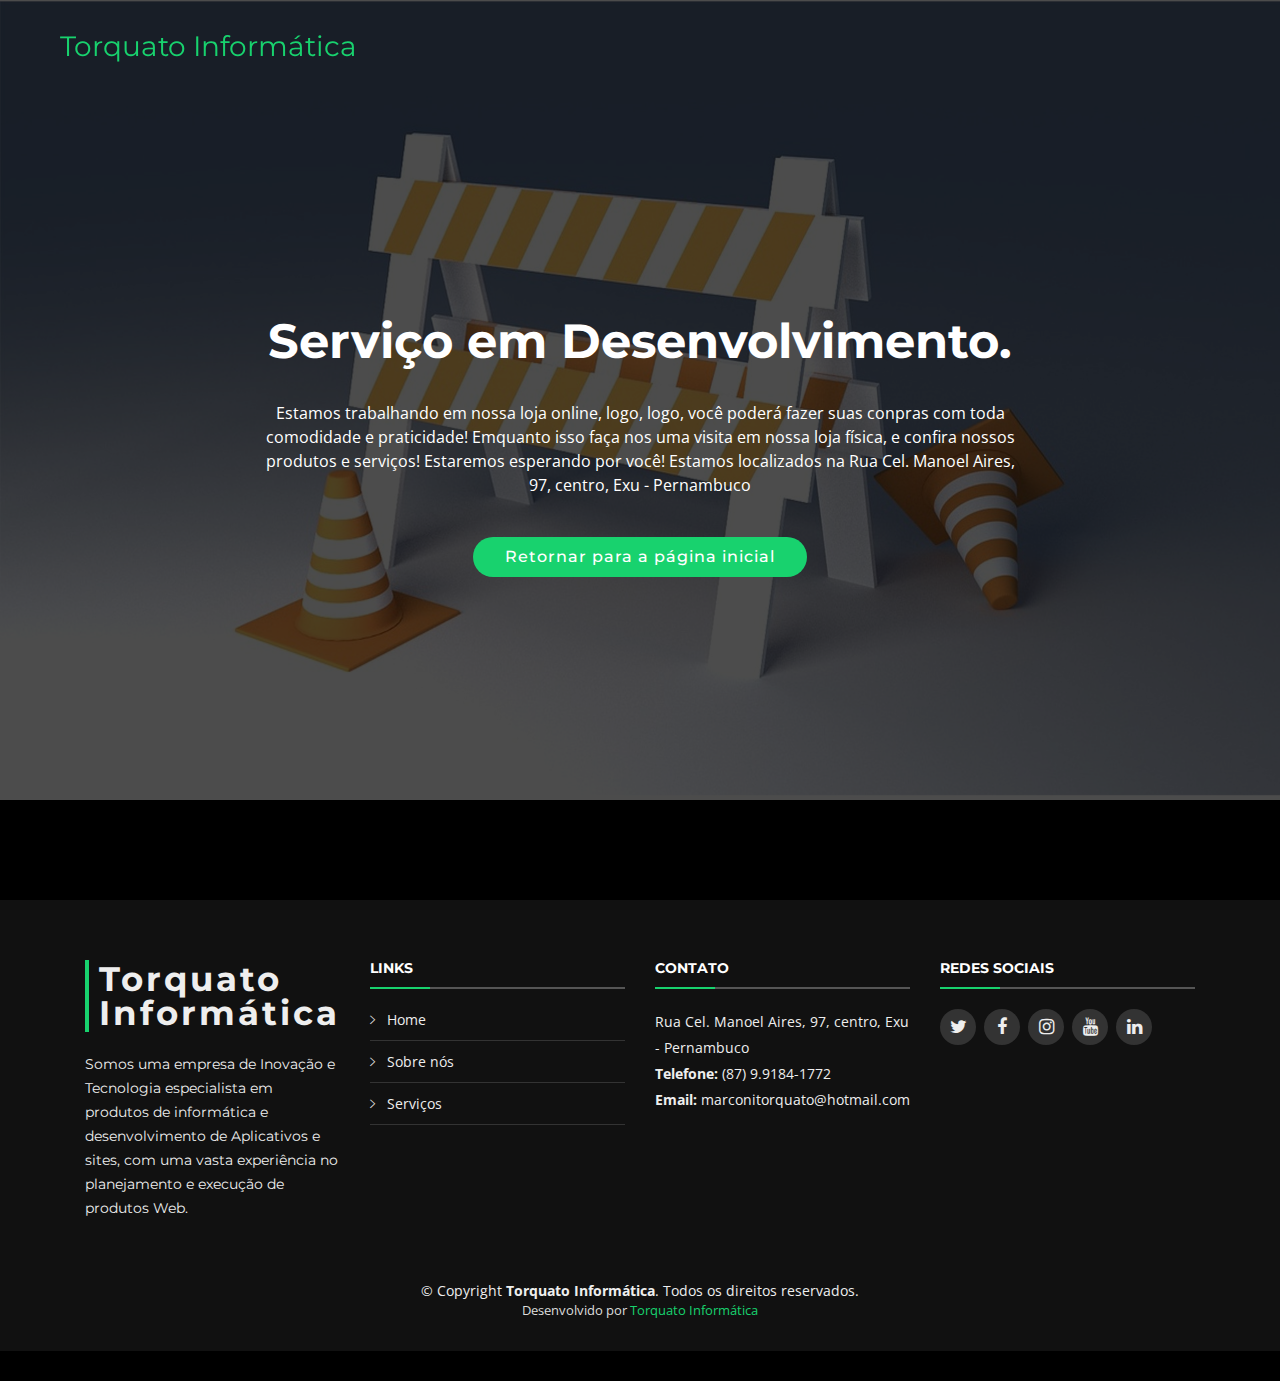
==== emconstrucao.html @ a91f1ca5 "site" ====
<!DOCTYPE html>
<html lang="en">
<head>
  <meta charset="utf-8">
  <title>Torquato Informática</title>
  <meta content="width=device-width, initial-scale=1.0" name="viewport">
  <meta content="" name="keywords">
  <meta content="" name="description">

  <!-- Favicons -->
  <link href="img/logo_torquato_infomatica.ico" rel="icon">
  <link href="img/apple-touch-icon.png" rel="apple-touch-icon">

  <!-- Google Fonts -->
  <link href="https://fonts.googleapis.com/css?family=Open+Sans:300,300i,400,400i,700,700i|Montserrat:300,400,500,700" rel="stylesheet">

  <!-- Bootstrap CSS File -->
  <link href="lib/bootstrap/css/bootstrap.min.css" rel="stylesheet">

  <!-- Libraries CSS Files -->
  <link href="lib/font-awesome/css/font-awesome.min.css" rel="stylesheet">
  <link href="lib/animate/animate.min.css" rel="stylesheet">
  <link href="lib/ionicons/css/ionicons.min.css" rel="stylesheet">
  <link href="lib/owlcarousel/assets/owl.carousel.min.css" rel="stylesheet">
  <link href="lib/lightbox/css/lightbox.min.css" rel="stylesheet">

  <!-- Main Stylesheet File -->
  <link href="css/style.css" rel="stylesheet">


</head>

<body>

  <!--==========================
    Header
  ============================-->
  <header id="header">

      <div id="logo" class="pull-left">
        <h3><a href="#intro" class="scrollto">Torquato Informática</a></h3>
        <!-- Uncomment below if you prefer to use an image logo -->
        <!-- <a href="#intro"><img src="img/logo.png" alt="" title="" /></a>-->
      </div>



  </header><!-- #header -->

  <!--==========================
    Intro Section
  ============================-->
  <section id="intro">
    <div class="intro-container">
      <div id="introCarousel" class="carousel  slide carousel-fade" data-ride="carousel">

        <ol class="carousel-indicators"></ol>



          <div class="carousel-item active">
            <div class="carousel-background"><img src="img/emdev.jpg" alt=""></div>
            <div class="carousel-container">
              <div class="carousel-content">
                <h2>Serviço em Desenvolvimento.</h2>
                <p>Estamos trabalhando em nossa loja online, logo, logo, você poderá fazer suas conpras com  toda comodidade e praticidade!
                  Emquanto isso faça nos uma visita em nossa loja física, e confira nossos produtos e serviços!
                  Estaremos esperando por você! Estamos localizados na Rua Cel. Manoel Aires, 97, centro, Exu - Pernambuco</p>
                <a href="index.html" class="btn-get-started scrollto" >Retornar para a página inicial</a>
              </div>
            </div>
          </div>




    </div>
  </section><!-- #intro -->



  <!--==========================
    Footer
  ============================-->
  <footer id="footer">
    <div class="footer-top">
      <div class="container">
        <div class="row">

          <div class="col-lg-3 col-md-6 footer-info">
            <h3>Torquato Informática</h3>
            <p>Somos uma empresa de Inovação e Tecnologia especialista em produtos de informática e desenvolvimento de Aplicativos e sites, com uma vasta experiência no planejamento e execução de produtos Web. </p>
          </div>

          <div class="col-lg-3 col-md-6 footer-links">
            <h4>Links</h4>
            <ul>
              <li><i class="ion-ios-arrow-right"></i> <a href="#">Home</a></li>
              <li><i class="ion-ios-arrow-right"></i> <a href="#about">Sobre nós</a></li>
              <li><i class="ion-ios-arrow-right"></i> <a href="#services">Serviços</a></li>
            </ul>
          </div>

          <div class="col-lg-3 col-md-6 footer-contact">
            <h4>Contato</h4>
            <p>
              Rua Cel. Manoel Aires, 97, centro, Exu
               - Pernambuco<br>
              <strong>Telefone:</strong> (87) 9.9184-1772<br>
              <strong>Email:</strong> marconitorquato@hotmail.com<br>
            </p>

          </div>

          <div class="col-lg-3 col-md-6 footer-newsletter">
            <h4>Redes Sociais</h4>
            <div class="social-links">
              <a href="https://twitter.com/TorquatoInform1" target="_blank" class="twitter"><i class="fa fa-twitter"></i></a>
              <a href="https://www.facebook.com/Torquato-Inform%C3%A1tica-307924103454676/" target="_blank" class="facebook"><i class="fa fa-facebook"></i></a>
              <a href="https://www.instagram.com/tor4info/" target="_blank" class="instagram"><i class="fa fa-instagram"></i></a>
              <a href="https://www.youtube.com/channel/UCLfK2ijOabtDan2GdkhL4NQ" target="_blank" class="google-plus"><i class="fa fa-youtube"></i></a>
              <a href="https://www.linkedin.com/in/torquato-inform%C3%A1tica-220622186/" target="_blank" class="linkedin"><i class="fa fa-linkedin"></i></a>
            </div>
            <!--<p>Tamen quem nulla quae legam multos aute sint culpa legam noster magna veniam enim veniam illum dolore legam minim quorum culpa amet magna export quem marada parida nodela caramase seza.</p>
            <form action="" method="post">
              <input type="email" name="email"><input type="submit"  value="Subscribe">
            </form>
          </div>-->

        </div>
      </div>
    </div>

    <div class="container">
      <div class="copyright">
        &copy; Copyright <strong>Torquato Informática</strong>. Todos os direitos reservados.
      </div>
      <div class="credits">

        Desenvolvido por <a href="#">Torquato Informática</a>
      </div>
    </div>
  </footer><!-- #footer -->

  <a href="#" class="back-to-top"><i class="fa fa-chevron-up"></i></a>
  <!-- Uncomment below i you want to use a preloader -->
  <!-- <div id="preloader"></div> -->

  <!-- JavaScript Libraries -->
  <script src="lib/jquery/jquery.min.js"></script>
  <script src="lib/jquery/jquery-migrate.min.js"></script>
  <script src="lib/bootstrap/js/bootstrap.bundle.min.js"></script>
  <script src="lib/easing/easing.min.js"></script>
  <script src="lib/superfish/hoverIntent.js"></script>
  <script src="lib/superfish/superfish.min.js"></script>
  <script src="lib/wow/wow.min.js"></script>
  <script src="lib/waypoints/waypoints.min.js"></script>
  <script src="lib/counterup/counterup.min.js"></script>
  <script src="lib/owlcarousel/owl.carousel.min.js"></script>
  <script src="lib/isotope/isotope.pkgd.min.js"></script>
  <script src="lib/lightbox/js/lightbox.min.js"></script>
  <script src="lib/touchSwipe/jquery.touchSwipe.min.js"></script>
  <!-- Contact Form JavaScript File -->
  <script src="contactform/contactform.js"></script>

  <!-- Template Main Javascript File -->
  <script src="js/main.js"></script>

</body>
</html>
---- css/style.css ----
/*
  Theme Name: BizPage
  Theme URL: https://bootstrapmade.com/bizpage-bootstrap-business-template/
  Author: BootstrapMade.com
  License: https://bootstrapmade.com/license/
*/

/*--------------------------------------------------------------
# General
--------------------------------------------------------------*/

body {
  background: #fff;
  color: #666666;
  font-family: "Open Sans", sans-serif;
}

a {
  color: #18d26e;
  transition: 0.5s;
}

a:hover,
a:active,
a:focus {
  color: #18d36e;
  outline: none;
  text-decoration: none;
}

p {
  padding: 0;
  margin: 0 0 30px 0;
}

h1,
h2,
h3,
h4,
h5,
h6 {
  font-family: "Montserrat", sans-serif;
  font-weight: 400;
  margin: 0 0 20px 0;
  padding: 0;
}

/* Back to top button */

.back-to-top {
  position: fixed;
  display: none;
  background: #18d26e;
  color: #fff;
  width: 44px;
  height: 44px;
  text-align: center;
  line-height: 1;
  font-size: 16px;
  border-radius: 50%;
  right: 15px;
  bottom: 15px;
  transition: background 0.5s;
  z-index: 11;
}

.back-to-top i {
  padding-top: 12px;
  color: #fff;
}

/* Prelaoder */

#preloader {
  position: fixed;
  top: 0;
  left: 0;
  right: 0;
  bottom: 0;
  z-index: 9999;
  overflow: hidden;
  background: #fff;
}

#preloader:before {
  content: "";
  position: fixed;
  top: calc(50% - 30px);
  left: calc(50% - 30px);
  border: 6px solid #f2f2f2;
  border-top: 6px solid #18d26e;
  border-radius: 50%;
  width: 60px;
  height: 60px;
  -webkit-animation: animate-preloader 1s linear infinite;
  animation: animate-preloader 1s linear infinite;
}

@-webkit-keyframes animate-preloader {
  0% {
    -webkit-transform: rotate(0deg);
    transform: rotate(0deg);
  }

  100% {
    -webkit-transform: rotate(360deg);
    transform: rotate(360deg);
  }
}

@keyframes animate-preloader {
  0% {
    -webkit-transform: rotate(0deg);
    transform: rotate(0deg);
  }

  100% {
    -webkit-transform: rotate(360deg);
    transform: rotate(360deg);
  }
}

/*--------------------------------------------------------------
# Header
--------------------------------------------------------------*/

#header {
  padding: 30px 0;
  height: 92px;
  position: fixed;
  left: 0;
  top: 0;
  right: 0;
  transition: all 0.5s;
  z-index: 997;
}

#header.header-scrolled {
  background: rgba(0, 0, 0, 0.9);
  padding: 20px 0;
  height: 72px;
  transition: all 0.5s;
}

#header #logo {
  float: left;
}

#header #logo h1 {
  font-size: 34px;
  margin: 0;
  padding: 0;
  line-height: 1;
  font-family: "Montserrat", sans-serif;
  font-weight: 700;
  letter-spacing: 3px;
}

#header #logo h1 a,
#header #logo h1 a:hover {
  color: #fff;
  padding-left: 10px;
  border-left: 4px solid #18d26e;
}

#header #logo img {
  padding: 0;
  margin: 0;
}

/*--------------------------------------------------------------
# Intro Section
--------------------------------------------------------------*/

#intro {
  display: table;
  width: 100%;
  height: 100vh;
  background: #000;
}

#intro .carousel-item {
  width: 100%;
  height: 100vh;
  background-size: cover;
  background-position: center;
  background-repeat: no-repeat;
}

#intro .carousel-item::before {
  content: '';
  background-color: rgba(0, 0, 0, 0.7);
  position: absolute;
  height: 100%;
  width: 100%;
  top: 0;
  right: 0;
  left: 0;
  bottom: 0;
}

#intro .carousel-container {
  display: -webkit-box;
  display: -webkit-flex;
  display: -ms-flexbox;
  display: flex;
  -webkit-box-pack: center;
  -webkit-justify-content: center;
  -ms-flex-pack: center;
  justify-content: center;
  -webkit-box-align: center;
  -webkit-align-items: center;
  -ms-flex-align: center;
  align-items: center;
  position: absolute;
  bottom: 0;
  top: 0;
  left: 0;
  right: 0;
}

#intro .carousel-background img {
  max-width: 100%;
}

#intro .carousel-content {
  text-align: center;
}

#intro h2 {
  color: #fff;
  margin-bottom: 30px;
  font-size: 48px;
  font-weight: 700;
}

#intro p {
  width: 80%;
  margin: 0 auto 30px auto;
  color: #fff;
}

#intro .carousel-fade {
  overflow: hidden;
}

#intro .carousel-fade .carousel-inner .carousel-item {
  transition-property: opacity;
}

#intro .carousel-fade .carousel-inner .carousel-item,
#intro .carousel-fade .carousel-inner .active.carousel-item-left,
#intro .carousel-fade .carousel-inner .active.carousel-item-right {
  opacity: 0;
}

#intro .carousel-fade .carousel-inner .active,
#intro .carousel-fade .carousel-inner .carousel-item-next.carousel-item-left,
#intro .carousel-fade .carousel-inner .carousel-item-prev.carousel-item-right {
  opacity: 1;
  transition: 0.5s;
}

#intro .carousel-fade .carousel-inner .carousel-item-next,
#intro .carousel-fade .carousel-inner .carousel-item-prev,
#intro .carousel-fade .carousel-inner .active.carousel-item-left,
#intro .carousel-fade .carousel-inner .active.carousel-item-right {
  left: 0;
  -webkit-transform: translate3d(0, 0, 0);
  transform: translate3d(0, 0, 0);
}

#intro .carousel-control-prev,
#intro .carousel-control-next {
  width: 10%;
}

#intro .carousel-control-next-icon,
#intro .carousel-control-prev-icon {
  background: none;
  font-size: 32px;
  line-height: 1;
}

#intro .carousel-indicators li {
  cursor: pointer;
}

#intro .btn-get-started {
  font-family: "Montserrat", sans-serif;
  font-weight: 500;
  font-size: 16px;
  letter-spacing: 1px;
  display: inline-block;
  padding: 8px 32px;
  border-radius: 50px;
  transition: 0.5s;
  margin: 10px;
  color: #fff;
  background: #18d26e;
}

#intro .btn-get-started:hover {
  background: #fff;
  color: #18d26e;
}

/*--------------------------------------------------------------
# Navigation Menu
--------------------------------------------------------------*/

/* Nav Menu Essentials */

.nav-menu,
.nav-menu * {
  margin: 0;
  padding: 0;
  list-style: none;
}

.nav-menu ul {
  position: absolute;
  display: none;
  top: 100%;
  left: 0;
  z-index: 99;
}

.nav-menu li {
  position: relative;
  white-space: nowrap;
}

.nav-menu > li {
  float: left;
}

.nav-menu li:hover > ul,
.nav-menu li.sfHover > ul {
  display: block;
}

.nav-menu ul ul {
  top: 0;
  left: 100%;
}

.nav-menu ul li {
  min-width: 180px;
}

/* Nav Menu Arrows */

.sf-arrows .sf-with-ul {
  padding-right: 30px;
}

.sf-arrows .sf-with-ul:after {
  content: "\f107";
  position: absolute;
  right: 15px;
  font-family: FontAwesome;
  font-style: normal;
  font-weight: normal;
}

.sf-arrows ul .sf-with-ul:after {
  content: "\f105";
}

/* Nav Meu Container */

#nav-menu-container {
  float: right;
  margin: 0;
}

/* Nav Meu Styling */

.nav-menu a {
  padding: 0 8px 10px 8px;
  text-decoration: none;
  display: inline-block;
  color: #fff;
  font-family: "Montserrat", sans-serif;
  font-weight: 700;
  font-size: 13px;
  text-transform: uppercase;
  outline: none;
}

.nav-menu li:hover > a,
.nav-menu > .menu-active > a {
  color: #18d26e;
}

.nav-menu > li {
  margin-left: 10px;
}

.nav-menu ul {
  margin: 4px 0 0 0;
  padding: 10px;
  box-shadow: 0px 0px 30px rgba(127, 137, 161, 0.25);
  background: #fff;
}

.nav-menu ul li {
  transition: 0.3s;
}

.nav-menu ul li a {
  padding: 10px;
  color: #333;
  transition: 0.3s;
  display: block;
  font-size: 13px;
  text-transform: none;
}

.nav-menu ul li:hover > a {
  color: #18d26e;
}

.nav-menu ul ul {
  margin: 0;
}

/* Mobile Nav Toggle */

#mobile-nav-toggle {
  position: fixed;
  right: 0;
  top: 0;
  z-index: 999;
  margin: 20px 20px 0 0;
  border: 0;
  background: none;
  font-size: 24px;
  display: none;
  transition: all 0.4s;
  outline: none;
  cursor: pointer;
}

#mobile-nav-toggle i {
  color: #fff;
}

/* Mobile Nav Styling */

#mobile-nav {
  position: fixed;
  top: 0;
  padding-top: 18px;
  bottom: 0;
  z-index: 998;
  background: rgba(0, 0, 0, 0.8);
  left: -260px;
  width: 260px;
  overflow-y: auto;
  transition: 0.4s;
}

#mobile-nav ul {
  padding: 0;
  margin: 0;
  list-style: none;
}

#mobile-nav ul li {
  position: relative;
}

#mobile-nav ul li a {
  color: #fff;
  font-size: 13px;
  text-transform: uppercase;
  overflow: hidden;
  padding: 10px 22px 10px 15px;
  position: relative;
  text-decoration: none;
  width: 100%;
  display: block;
  outline: none;
  font-weight: 700;
  font-family: "Montserrat", sans-serif;
}

#mobile-nav ul li a:hover {
  color: #18d26e;
}

#mobile-nav ul li li {
  padding-left: 30px;
}

#mobile-nav ul li.menu-active a {
  color: #18d26e;
}

#mobile-nav ul .menu-has-children i {
  position: absolute;
  right: 0;
  z-index: 99;
  padding: 15px;
  cursor: pointer;
  color: #fff;
}

#mobile-nav ul .menu-has-children i.fa-chevron-up {
  color: #18d26e;
}

#mobile-nav ul .menu-has-children li a {
  text-transform: none;
}

#mobile-nav ul .menu-item-active {
  color: #18d26e;
}

#mobile-body-overly {
  width: 100%;
  height: 100%;
  z-index: 997;
  top: 0;
  left: 0;
  position: fixed;
  background: rgba(0, 0, 0, 0.7);
  display: none;
}

/* Mobile Nav body classes */

body.mobile-nav-active {
  overflow: hidden;
}

body.mobile-nav-active #mobile-nav {
  left: 0;
}

body.mobile-nav-active #mobile-nav-toggle {
  color: #fff;
}

/*--------------------------------------------------------------
# Sections
--------------------------------------------------------------*/

/* Sections Header
--------------------------------*/

.section-header h3 {
  font-size: 32px;
  color: #111;
  text-transform: uppercase;
  text-align: center;
  font-weight: 700;
  position: relative;
  padding-bottom: 15px;
}

.section-header h3::before {
  content: '';
  position: absolute;
  display: block;
  width: 120px;
  height: 1px;
  background: #ddd;
  bottom: 1px;
  left: calc(50% - 60px);
}

.section-header h3::after {
  content: '';
  position: absolute;
  display: block;
  width: 40px;
  height: 3px;
  background: #18d26e;
  bottom: 0;
  left: calc(50% - 20px);
}

.section-header p {
  text-align: center;
  padding-bottom: 30px;
  color: #333;
}

/* Section with background
--------------------------------*/

.section-bg {
  background: #f7f7f7;
}

/* Featured Services Section
--------------------------------*/

#featured-services {
  background: #000;
}

#featured-services .box {
  padding: 30px 20px;
}

#featured-services .box-bg {
  background-image: linear-gradient(0deg, #000000 0%, #242323 50%, #000000 100%);
}

#featured-services i {
  color: #18d26e;
  font-size: 48px;
  display: inline-block;
  line-height: 1;
}

#featured-services h4 {
  font-weight: 400;
  margin: 15px 0;
  font-size: 18px;
}

#featured-services h4 a {
  color: #fff;
}

#featured-services h4 a:hover {
  color: #18d26e;
}

#featured-services p {
  font-size: 14px;
  line-height: 24px;
  color: #fff;
  margin-bottom: 0;
}

/* About Us Section
--------------------------------*/

#about {
  background: url("../img/about-bg.jpg") center top no-repeat fixed;
  background-size: cover;
  padding: 60px 0 40px 0;
  position: relative;
}

#about::before {
  content: '';
  position: absolute;
  left: 0;
  right: 0;
  top: 0;
  bottom: 0;
  background: rgba(255, 255, 255, 0.92);
  z-index: 9;
}

#about .container {
  position: relative;
  z-index: 10;
}

#about .about-col {
  background: #fff;
  border-radius: 0 0 4px 4px;
  box-shadow: 0px 2px 12px rgba(0, 0, 0, 0.08);
  margin-bottom: 20px;
}

#about .about-col .img {
  position: relative;
}

#about .about-col .img img {
  border-radius: 4px 4px 0 0;
}

#about .about-col .icon {
  width: 64px;
  height: 64px;
  padding-top: 8px;
  text-align: center;
  position: absolute;
  background-color: #18d26e;
  border-radius: 50%;
  text-align: center;
  border: 4px solid #fff;
  left: calc( 50% - 32px);
  bottom: -30px;
  transition: 0.3s;
}

#about .about-col i {
  font-size: 36px;
  line-height: 1;
  color: #fff;
  transition: 0.3s;
}

#about .about-col:hover .icon {
  background-color: #fff;
}

#about .about-col:hover i {
  color: #18d26e;
}

#about .about-col h2 {
  color: #000;
  text-align: center;
  font-weight: 700;
  font-size: 20px;
  padding: 0;
  margin: 40px 0 12px 0;
}

#about .about-col h2 a {
  color: #000;
}

#about .about-col h2 a:hover {
  color: #18d26e;
}

#about .about-col p {
  font-size: 14px;
  line-height: 24px;
  color: #333;
  margin-bottom: 0;
  padding: 0 20px 20px 20px;
}

/* Services Section
--------------------------------*/

#services {
  background: #fff;
  background-size: cover;
  padding: 60px 0 40px 0;
}

#services .box {
  margin-bottom: 30px;
}

#services .icon {
  float: left;
}

#services .icon i {
  color: #18d26e;
  font-size: 36px;
  line-height: 1;
  transition: 0.5s;
}

#services .title {
  margin-left: 60px;
  font-weight: 700;
  margin-bottom: 15px;
  font-size: 18px;
}

#services .title a {
  color: #111;
}

#services .box:hover .title a {
  color: #18d26e;
}

#services .description {
  font-size: 14px;
  margin-left: 60px;
  line-height: 24px;
  margin-bottom: 0;
}

/* Call To Action Section
--------------------------------*/

#call-to-action {
  background: linear-gradient(rgba(0, 142, 99, 0.1), rgba(0, 0, 0, 0.1)), url(../img/call-to-action-bg.jpg) fixed center center;
  background-size: cover;
  padding: 60px 0;
}

#call-to-action h3 {
  color: #fff;
  font-size: 28px;
  font-weight: 700;
}

#call-to-action p {
  color: #fff;
}

#call-to-action .cta-btn {
  font-family: "Montserrat", sans-serif;
  text-transform: uppercase;
  font-weight: 500;
  font-size: 16px;
  letter-spacing: 1px;
  display: inline-block;
  padding: 8px 28px;
  border-radius: 25px;
  transition: 0.5s;
  margin-top: 10px;
  border: 2px solid #fff;
  color: #fff;
}

#call-to-action .cta-btn:hover {
  background: #18d26e;
  border: 2px solid #18d26e;
}

/* Call To Action Section
--------------------------------*/

#skills {
  padding: 60px 0;
}

#skills .progress {
  height: 35px;
  margin-bottom: 10px;
}

#skills .progress .skill {
  font-family: "Open Sans", sans-serif;
  line-height: 35px;
  padding: 0;
  margin: 0 0 0 20px;
  text-transform: uppercase;
}

#skills .progress .skill .val {
  float: right;
  font-style: normal;
  margin: 0 20px 0 0;
}

#skills .progress-bar {
  width: 1px;
  text-align: left;
  transition: .9s;
}

/* Facts Section
--------------------------------*/

#facts {
  background: url("../img/facts-bg.jpg") center top no-repeat fixed;
  background-size: cover;
  padding: 60px 0 0 0;
  position: relative;
}

#facts::before {
  content: '';
  position: absolute;
  left: 0;
  right: 0;
  top: 0;
  bottom: 0;
  background: rgba(255, 255, 255, 0.88);
  z-index: 9;
}

#facts .container {
  position: relative;
  z-index: 10;
}

#facts .counters span {
  font-family: "Montserrat", sans-serif;
  font-weight: bold;
  font-size: 48px;
  display: block;
  color: #18d26e;
}

#facts .counters p {
  padding: 0;
  margin: 0 0 20px 0;
  font-family: "Montserrat", sans-serif;
  font-size: 14px;
  color: #111;
}

#facts .facts-img {
  text-align: center;
  padding-top: 30px;
}

/* Portfolio Section
--------------------------------*/

#portfolio {
  padding: 60px 0;
}

#portfolio #portfolio-flters {
  padding: 0;
  margin: 5px 0 35px 0;
  list-style: none;
  text-align: center;
}

#portfolio #portfolio-flters li {
  cursor: pointer;
  margin: 15px 15px 15px 0;
  display: inline-block;
  padding: 10px 20px;
  font-size: 12px;
  line-height: 20px;
  color: #666666;
  border-radius: 4px;
  text-transform: uppercase;
  background: #fff;
  margin-bottom: 5px;
  transition: all 0.3s ease-in-out;
}

#portfolio #portfolio-flters li:hover,
#portfolio #portfolio-flters li.filter-active {
  background: #18d26e;
  color: #fff;
}

#portfolio #portfolio-flters li:last-child {
  margin-right: 0;
}

#portfolio .portfolio-wrap {
  box-shadow: 0px 2px 12px rgba(0, 0, 0, 0.08);
  transition: 0.3s;
}

#portfolio .portfolio-wrap:hover {
  box-shadow: 0px 4px 14px rgba(0, 0, 0, 0.16);
}

#portfolio .portfolio-item {
  position: relative;
  height: 360px;
  overflow: hidden;
}

#portfolio .portfolio-item figure {
  background: #000;
  overflow: hidden;
  height: 240px;
  position: relative;
  border-radius: 4px 4px 0 0;
  margin: 0;
}

#portfolio .portfolio-item figure:hover img {
  opacity: 0.4;
  transition: 0.3s;
}

#portfolio .portfolio-item figure .link-preview,
#portfolio .portfolio-item figure .link-details {
  position: absolute;
  display: inline-block;
  opacity: 0;
  line-height: 1;
  text-align: center;
  width: 36px;
  height: 36px;
  background: #fff;
  border-radius: 50%;
  transition: 0.2s linear;
}

#portfolio .portfolio-item figure .link-preview i,
#portfolio .portfolio-item figure .link-details i {
  padding-top: 6px;
  font-size: 22px;
  color: #333;
}

#portfolio .portfolio-item figure .link-preview:hover,
#portfolio .portfolio-item figure .link-details:hover {
  background: #18d26e;
}

#portfolio .portfolio-item figure .link-preview:hover i,
#portfolio .portfolio-item figure .link-details:hover i {
  color: #fff;
}

#portfolio .portfolio-item figure .link-preview {
  left: calc(50% - 38px);
  top: calc(50% - 18px);
}

#portfolio .portfolio-item figure .link-details {
  right: calc(50% - 38px);
  top: calc(50% - 18px);
}

#portfolio .portfolio-item figure:hover .link-preview {
  opacity: 1;
  left: calc(50% - 44px);
}

#portfolio .portfolio-item figure:hover .link-details {
  opacity: 1;
  right: calc(50% - 44px);
}

#portfolio .portfolio-item .portfolio-info {
  background: #fff;
  text-align: center;
  padding: 30px;
  height: 90px;
  border-radius: 0 0 3px 3px;
}

#portfolio .portfolio-item .portfolio-info h4 {
  font-size: 18px;
  line-height: 1px;
  font-weight: 700;
  margin-bottom: 18px;
  padding-bottom: 0;
}

#portfolio .portfolio-item .portfolio-info h4 a {
  color: #333;
}

#portfolio .portfolio-item .portfolio-info h4 a:hover {
  color: #18d26e;
}

#portfolio .portfolio-item .portfolio-info p {
  padding: 0;
  margin: 0;
  color: #b8b8b8;
  font-weight: 500;
  font-size: 14px;
  text-transform: uppercase;
}

/* Clients Section
--------------------------------*/

#clients {
  padding: 60px 0;
}

#clients img {
  max-width: 100%;
  opacity: 0.5;
  transition: 0.3s;
  padding: 15px 0;
}

#clients img:hover {
  opacity: 1;
}

#clients .owl-nav,
#clients .owl-dots {
  margin-top: 5px;
  text-align: center;
}

#clients .owl-dot {
  display: inline-block;
  margin: 0 5px;
  width: 12px;
  height: 12px;
  border-radius: 50%;
  background-color: #ddd;
}

#clients .owl-dot.active {
  background-color: #18d26e;
}

/* Testimonials Section
--------------------------------*/

#testimonials {
  padding: 60px 0;
}

#testimonials .section-header {
  margin-bottom: 40px;
}

#testimonials .testimonial-item {
  text-align: center;
}

#testimonials .testimonial-item .testimonial-img {
  width: 120px;
  border-radius: 50%;
  border: 4px solid #fff;
  margin: 0 auto;
}

#testimonials .testimonial-item h3 {
  font-size: 20px;
  font-weight: bold;
  margin: 10px 0 5px 0;
  color: #111;
}

#testimonials .testimonial-item h4 {
  font-size: 14px;
  color: #999;
  margin: 0 0 15px 0;
}

#testimonials .testimonial-item .quote-sign-left {
  margin-top: -15px;
  padding-right: 10px;
  display: inline-block;
  width: 37px;
}

#testimonials .testimonial-item .quote-sign-right {
  margin-bottom: -15px;
  padding-left: 10px;
  display: inline-block;
  max-width: 100%;
  width: 37px;
}

#testimonials .testimonial-item p {
  font-style: italic;
  margin: 0 auto 15px auto;
}

#testimonials .owl-nav,
#testimonials .owl-dots {
  margin-top: 5px;
  text-align: center;
}

#testimonials .owl-dot {
  display: inline-block;
  margin: 0 5px;
  width: 12px;
  height: 12px;
  border-radius: 50%;
  background-color: #ddd;
}

#testimonials .owl-dot.active {
  background-color: #18d26e;
}

/* Team Section
--------------------------------*/

#team {
  background: #fff;
  padding: 60px 0;
}

#team .member {
  text-align: center;
  margin-bottom: 20px;
  background: #000;
  position: relative;
}

#team .member .member-info {
  opacity: 0;
  display: -webkit-box;
  display: -webkit-flex;
  display: -ms-flexbox;
  display: flex;
  -webkit-box-pack: center;
  -webkit-justify-content: center;
  -ms-flex-pack: center;
  justify-content: center;
  -webkit-box-align: center;
  -webkit-align-items: center;
  -ms-flex-align: center;
  align-items: center;
  position: absolute;
  bottom: 0;
  top: 0;
  left: 0;
  right: 0;
  transition: 0.2s;
}

#team .member .member-info-content {
  margin-top: -50px;
  transition: margin 0.2s;
}

#team .member:hover .member-info {
  background: rgba(0, 0, 0, 0.7);
  opacity: 1;
  transition: 0.4s;
}

#team .member:hover .member-info-content {
  margin-top: 0;
  transition: margin 0.4s;
}

#team .member h4 {
  font-weight: 700;
  margin-bottom: 2px;
  font-size: 18px;
  color: #fff;
}

#team .member span {
  font-style: italic;
  display: block;
  font-size: 13px;
  color: #fff;
}

#team .member .social {
  margin-top: 15px;
}

#team .member .social a {
  transition: none;
  color: #fff;
}

#team .member .social a:hover {
  color: #18d26e;
}

#team .member .social i {
  font-size: 18px;
  margin: 0 2px;
}

/* Contact Section
--------------------------------*/

#contact {
  padding: 60px 0;
}

#contact .contact-info {
  margin-bottom: 20px;
  text-align: center;
}

#contact .contact-info i {
  font-size: 48px;
  display: inline-block;
  margin-bottom: 10px;
  color: #18d26e;
}

#contact .contact-info address,
#contact .contact-info p {
  margin-bottom: 0;
  color: #000;
}

#contact .contact-info h3 {
  font-size: 18px;
  margin-bottom: 15px;
  font-weight: bold;
  text-transform: uppercase;
  color: #999;
}

#contact .contact-info a {
  color: #000;
}

#contact .contact-info a:hover {
  color: #18d26e;
}

#contact .contact-address,
#contact .contact-phone,
#contact .contact-email {
  margin-bottom: 20px;
}

#contact .form #sendmessage {
  color: #18d26e;
  border: 1px solid #18d26e;
  display: none;
  text-align: center;
  padding: 15px;
  font-weight: 600;
  margin-bottom: 15px;
}

#contact .form #errormessage {
  color: red;
  display: none;
  border: 1px solid red;
  text-align: center;
  padding: 15px;
  font-weight: 600;
  margin-bottom: 15px;
}

#contact .form #sendmessage.show,
#contact .form #errormessage.show,
#contact .form .show {
  display: block;
}

#contact .form .validation {
  color: red;
  display: none;
  margin: 0 0 20px;
  font-weight: 400;
  font-size: 13px;
}

#contact .form input,
#contact .form textarea {
  padding: 10px 14px;
  border-radius: 0;
  box-shadow: none;
  font-size: 15px;
}

#contact .form button[type="submit"] {
  background: #18d26e;
  border: 0;
  padding: 10px 30px;
  color: #fff;
  transition: 0.4s;
  cursor: pointer;
}

#contact .form button[type="submit"]:hover {
  background: #13a456;
}

/*--------------------------------------------------------------
# Footer
--------------------------------------------------------------*/

#footer {
  background: #000;
  padding: 0 0 30px 0;
  color: #eee;
  font-size: 14px;
}

#footer .footer-top {
  background: #111;
  padding: 60px 0 30px 0;
}

#footer .footer-top .footer-info {
  margin-bottom: 30px;
}

#footer .footer-top .footer-info h3 {
  font-size: 34px;
  margin: 0 0 20px 0;
  padding: 2px 0 2px 10px;
  line-height: 1;
  font-family: "Montserrat", sans-serif;
  font-weight: 700;
  letter-spacing: 3px;
  border-left: 4px solid #18d26e;
}

#footer .footer-top .footer-info p {
  font-size: 14px;
  line-height: 24px;
  margin-bottom: 0;
  font-family: "Montserrat", sans-serif;
  color: #eee;
}

#footer .footer-top .social-links a {
  font-size: 18px;
  display: inline-block;
  background: #333;
  color: #eee;
  line-height: 1;
  padding: 8px 0;
  margin-right: 4px;
  border-radius: 50%;
  text-align: center;
  width: 36px;
  height: 36px;
  transition: 0.3s;
}

#footer .footer-top .social-links a:hover {
  background: #18d26e;
  color: #fff;
}

#footer .footer-top h4 {
  font-size: 14px;
  font-weight: bold;
  color: #fff;
  text-transform: uppercase;
  position: relative;
  padding-bottom: 12px;
}

#footer .footer-top h4::before,
#footer .footer-top h4::after {
  content: '';
  position: absolute;
  left: 0;
  bottom: 0;
  height: 2px;
}

#footer .footer-top h4::before {
  right: 0;
  background: #555;
}

#footer .footer-top h4::after {
  background: #18d26e;
  width: 60px;
}

#footer .footer-top .footer-links {
  margin-bottom: 30px;
}

#footer .footer-top .footer-links ul {
  list-style: none;
  padding: 0;
  margin: 0;
}

#footer .footer-top .footer-links ul i {
  padding-right: 8px;
  color: #ddd;
}

#footer .footer-top .footer-links ul li {
  border-bottom: 1px solid #333;
  padding: 10px 0;
}

#footer .footer-top .footer-links ul li:first-child {
  padding-top: 0;
}

#footer .footer-top .footer-links ul a {
  color: #eee;
}

#footer .footer-top .footer-links ul a:hover {
  color: #18d26e;
}

#footer .footer-top .footer-contact {
  margin-bottom: 30px;
}

#footer .footer-top .footer-contact p {
  line-height: 26px;
}

#footer .footer-top .footer-newsletter {
  margin-bottom: 30px;
}

#footer .footer-top .footer-newsletter input[type="email"] {
  border: 0;
  padding: 6px 8px;
  width: 65%;
}

#footer .footer-top .footer-newsletter input[type="submit"] {
  background: #18d26e;
  border: 0;
  width: 35%;
  padding: 6px 0;
  text-align: center;
  color: #fff;
  transition: 0.3s;
  cursor: pointer;
}

#footer .footer-top .footer-newsletter input[type="submit"]:hover {
  background: #13a456;
}

#footer .copyright {
  text-align: center;
  padding-top: 30px;
}

#footer .credits {
  text-align: center;
  font-size: 13px;
  color: #ddd;
}

/*--------------------------------------------------------------
# Responsive Media Queries
--------------------------------------------------------------*/

@media (min-width: 768px) {
  #contact .contact-address,
  #contact .contact-phone,
  #contact .contact-email {
    padding: 20px 0;
  }

  #contact .contact-phone {
    border-left: 1px solid #ddd;
    border-right: 1px solid #ddd;
  }
}

@media (min-width: 992px) {
  #testimonials .testimonial-item p {
    width: 80%;
  }
}

@media (min-width: 1024px) {
  #header #logo {
    padding-left: 60px;
  }

  #intro p {
    width: 60%;
  }

  #intro .carousel-control-prev,
  #intro .carousel-control-next {
    width: 5%;
  }

  #nav-menu-container {
    padding-right: 60px;
  }
}

@media (max-width: 768px) {
  .back-to-top {
    bottom: 15px;
  }

  #header #logo h1 {
    font-size: 28px;
  }

  #header #logo img {
    max-height: 40px;
  }

  #intro h2 {
    font-size: 28px;
  }

  #nav-menu-container {
    display: none;
  }

  #mobile-nav-toggle {
    display: inline;
  }
}
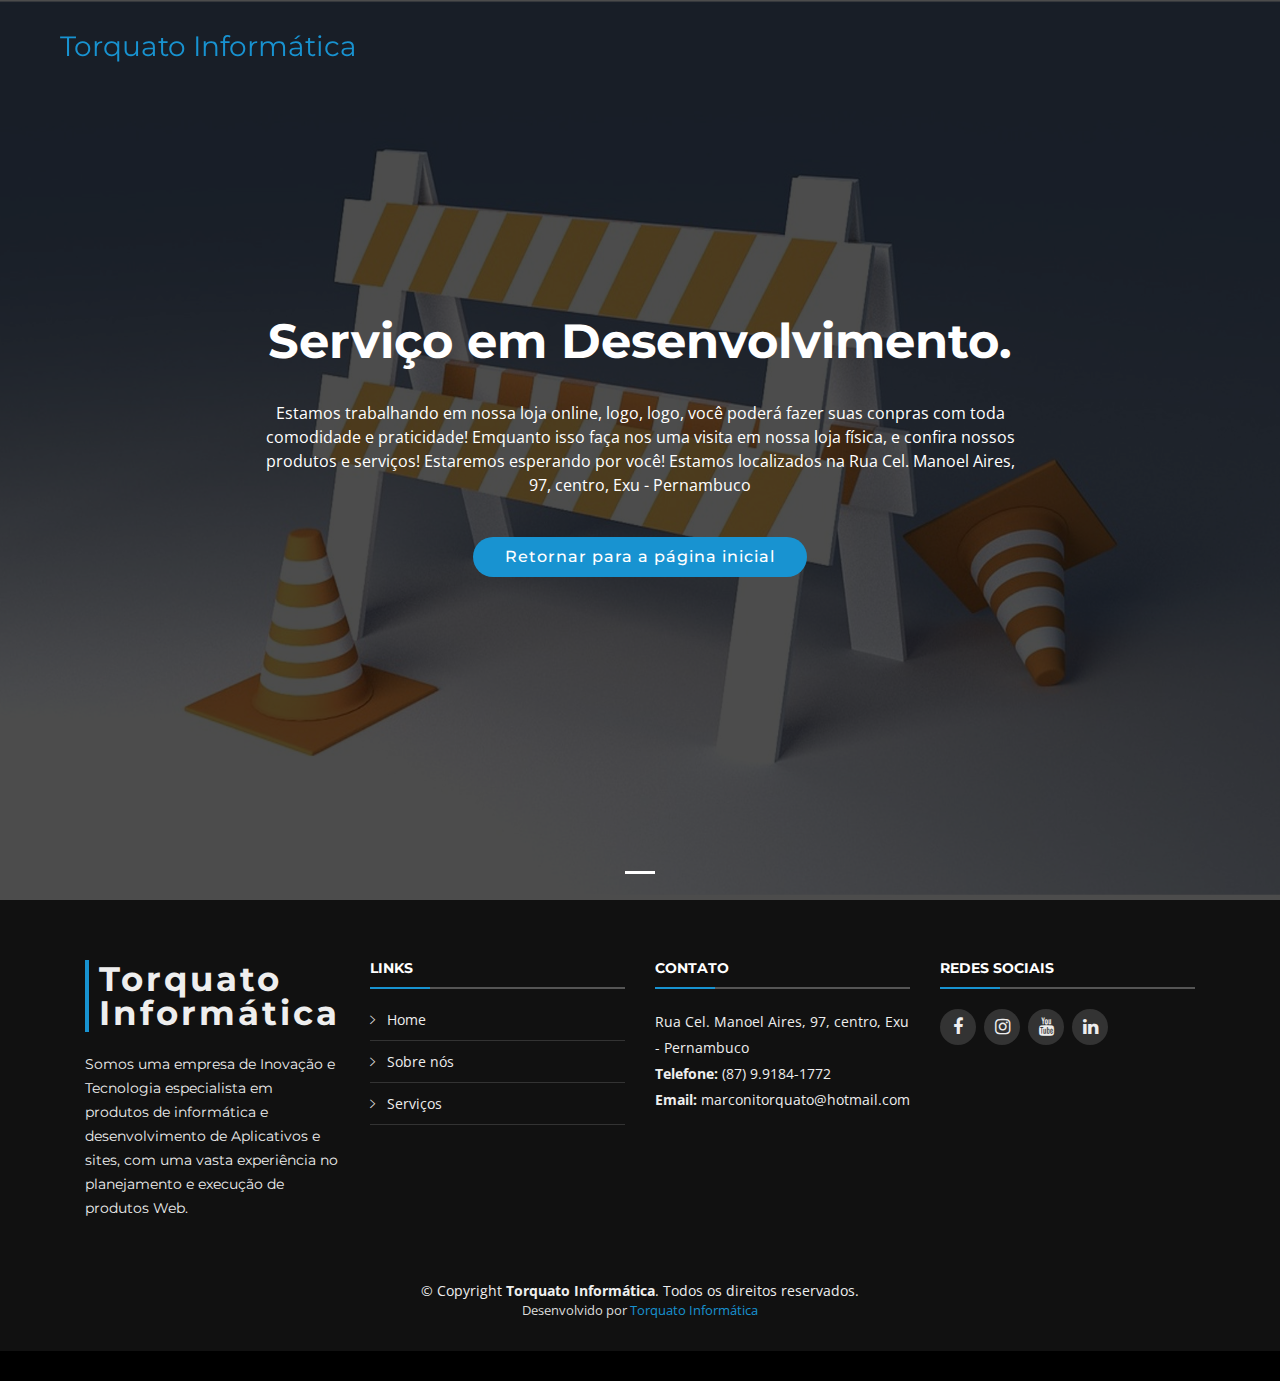
==== commit 0529bd1b: "mudancas no layout" ====
--- a/emconstrucao.html
+++ b/emconstrucao.html
@@ -55,9 +55,7 @@
       <div id="introCarousel" class="carousel  slide carousel-fade" data-ride="carousel">
 
         <ol class="carousel-indicators"></ol>
-
-
-
+        <div class="carousel-inner" role="listbox">
           <div class="carousel-item active">
             <div class="carousel-background"><img src="img/emdev.jpg" alt=""></div>
             <div class="carousel-container">
@@ -69,6 +67,7 @@
                 <a href="index.html" class="btn-get-started scrollto" >Retornar para a página inicial</a>
               </div>
             </div>
+          </div>
           </div>
 
 
@@ -115,7 +114,7 @@
           <div class="col-lg-3 col-md-6 footer-newsletter">
             <h4>Redes Sociais</h4>
             <div class="social-links">
-              <a href="https://twitter.com/TorquatoInform1" target="_blank" class="twitter"><i class="fa fa-twitter"></i></a>
+              <!--<a href="#" target="_blank" class="twitter"><i class="fa fa-twitter"></i></a>-->
               <a href="https://www.facebook.com/Torquato-Inform%C3%A1tica-307924103454676/" target="_blank" class="facebook"><i class="fa fa-facebook"></i></a>
               <a href="https://www.instagram.com/tor4info/" target="_blank" class="instagram"><i class="fa fa-instagram"></i></a>
               <a href="https://www.youtube.com/channel/UCLfK2ijOabtDan2GdkhL4NQ" target="_blank" class="google-plus"><i class="fa fa-youtube"></i></a>
--- a/css/style.css
+++ b/css/style.css
@@ -1,10 +1,3 @@
-/*
-  Theme Name: BizPage
-  Theme URL: https://bootstrapmade.com/bizpage-bootstrap-business-template/
-  Author: BootstrapMade.com
-  License: https://bootstrapmade.com/license/
-*/
-
 /*--------------------------------------------------------------
 # General
 --------------------------------------------------------------*/
@@ -16,14 +9,14 @@
 }
 
 a {
-  color: #18d26e;
+  color: #1893d1;
   transition: 0.5s;
 }
 
 a:hover,
 a:active,
 a:focus {
-  color: #18d36e;
+  color: #1893d1;
   outline: none;
   text-decoration: none;
 }
@@ -50,7 +43,7 @@
 .back-to-top {
   position: fixed;
   display: none;
-  background: #18d26e;
+  background: #1893d1;
   color: #fff;
   width: 44px;
   height: 44px;
@@ -88,7 +81,7 @@
   top: calc(50% - 30px);
   left: calc(50% - 30px);
   border: 6px solid #f2f2f2;
-  border-top: 6px solid #18d26e;
+  border-top: 6px solid #1893d1;
   border-radius: 50%;
   width: 60px;
   height: 60px;
@@ -160,7 +153,7 @@
 #header #logo h1 a:hover {
   color: #fff;
   padding-left: 10px;
-  border-left: 4px solid #18d26e;
+  border-left: 4px solid #1893d1;
 }
 
 #header #logo img {
@@ -297,12 +290,12 @@
   transition: 0.5s;
   margin: 10px;
   color: #fff;
-  background: #18d26e;
+  background: #1893d1;
 }
 
 #intro .btn-get-started:hover {
   background: #fff;
-  color: #18d26e;
+  color: #1893d1;
 }
 
 /*--------------------------------------------------------------
@@ -391,7 +384,7 @@
 
 .nav-menu li:hover > a,
 .nav-menu > .menu-active > a {
-  color: #18d26e;
+  color: #1893d1;
 }
 
 .nav-menu > li {
@@ -419,7 +412,7 @@
 }
 
 .nav-menu ul li:hover > a {
-  color: #18d26e;
+  color: #1893d1;
 }
 
 .nav-menu ul ul {
@@ -488,7 +481,7 @@
 }
 
 #mobile-nav ul li a:hover {
-  color: #18d26e;
+  color: #1893d1;
 }
 
 #mobile-nav ul li li {
@@ -496,7 +489,7 @@
 }
 
 #mobile-nav ul li.menu-active a {
-  color: #18d26e;
+  color: #1893d1;
 }
 
 #mobile-nav ul .menu-has-children i {
@@ -509,7 +502,7 @@
 }
 
 #mobile-nav ul .menu-has-children i.fa-chevron-up {
-  color: #18d26e;
+  color: #1893d1;
 }
 
 #mobile-nav ul .menu-has-children li a {
@@ -517,7 +510,7 @@
 }
 
 #mobile-nav ul .menu-item-active {
-  color: #18d26e;
+  color: #1893d1;
 }
 
 #mobile-body-overly {
@@ -579,7 +572,7 @@
   display: block;
   width: 40px;
   height: 3px;
-  background: #18d26e;
+  background: #1893d1;
   bottom: 0;
   left: calc(50% - 20px);
 }
@@ -613,7 +606,7 @@
 }
 
 #featured-services i {
-  color: #18d26e;
+  color: #1893d1;
   font-size: 48px;
   display: inline-block;
   line-height: 1;
@@ -630,7 +623,7 @@
 }
 
 #featured-services h4 a:hover {
-  color: #18d26e;
+  color: #1893d1;
 }
 
 #featured-services p {
@@ -687,7 +680,7 @@
   padding-top: 8px;
   text-align: center;
   position: absolute;
-  background-color: #18d26e;
+  background-color: #1893d1;
   border-radius: 50%;
   text-align: center;
   border: 4px solid #fff;
@@ -708,7 +701,7 @@
 }
 
 #about .about-col:hover i {
-  color: #18d26e;
+  color: #1893d1;
 }
 
 #about .about-col h2 {
@@ -725,7 +718,7 @@
 }
 
 #about .about-col h2 a:hover {
-  color: #18d26e;
+  color: #1893d1;
 }
 
 #about .about-col p {
@@ -754,7 +747,7 @@
 }
 
 #services .icon i {
-  color: #18d26e;
+  color: #1893d1;
   font-size: 36px;
   line-height: 1;
   transition: 0.5s;
@@ -772,7 +765,7 @@
 }
 
 #services .box:hover .title a {
-  color: #18d26e;
+  color: #1893d1;
 }
 
 #services .description {
@@ -817,8 +810,8 @@
 }
 
 #call-to-action .cta-btn:hover {
-  background: #18d26e;
-  border: 2px solid #18d26e;
+  background: #1893d1;
+  border: 2px solid #ffffff;
 }
 
 /* Call To Action Section
@@ -884,7 +877,7 @@
   font-weight: bold;
   font-size: 48px;
   display: block;
-  color: #18d26e;
+  color: #1893d1;
 }
 
 #facts .counters p {
@@ -931,7 +924,7 @@
 
 #portfolio #portfolio-flters li:hover,
 #portfolio #portfolio-flters li.filter-active {
-  background: #18d26e;
+  background: #1893d1;
   color: #fff;
 }
 
@@ -991,7 +984,7 @@
 
 #portfolio .portfolio-item figure .link-preview:hover,
 #portfolio .portfolio-item figure .link-details:hover {
-  background: #18d26e;
+  background: #1893d1;
 }
 
 #portfolio .portfolio-item figure .link-preview:hover i,
@@ -1040,7 +1033,7 @@
 }
 
 #portfolio .portfolio-item .portfolio-info h4 a:hover {
-  color: #18d26e;
+  color: #1893d1;
 }
 
 #portfolio .portfolio-item .portfolio-info p {
@@ -1086,7 +1079,7 @@
 }
 
 #clients .owl-dot.active {
-  background-color: #18d26e;
+  background-color: #1893d1;
 }
 
 /* Testimonials Section
@@ -1160,7 +1153,7 @@
 }
 
 #testimonials .owl-dot.active {
-  background-color: #18d26e;
+  background-color: #1893d1;
 }
 
 /* Team Section
@@ -1240,7 +1233,7 @@
 }
 
 #team .member .social a:hover {
-  color: #18d26e;
+  color: #1893d1;
 }
 
 #team .member .social i {
@@ -1264,7 +1257,7 @@
   font-size: 48px;
   display: inline-block;
   margin-bottom: 10px;
-  color: #18d26e;
+  color: #1893d1;
 }
 
 #contact .contact-info address,
@@ -1286,7 +1279,7 @@
 }
 
 #contact .contact-info a:hover {
-  color: #18d26e;
+  color: #1893d1;
 }
 
 #contact .contact-address,
@@ -1297,7 +1290,7 @@
 
 #contact .form #sendmessage {
   color: #18d26e;
-  border: 1px solid #18d26e;
+  border: 1px solid #1893d1;
   display: none;
   text-align: center;
   padding: 15px;
@@ -1338,7 +1331,7 @@
 }
 
 #contact .form button[type="submit"] {
-  background: #18d26e;
+  background: #1893d1;
   border: 0;
   padding: 10px 30px;
   color: #fff;
@@ -1378,7 +1371,7 @@
   font-family: "Montserrat", sans-serif;
   font-weight: 700;
   letter-spacing: 3px;
-  border-left: 4px solid #18d26e;
+  border-left: 4px solid #1893d1;
 }
 
 #footer .footer-top .footer-info p {
@@ -1405,7 +1398,7 @@
 }
 
 #footer .footer-top .social-links a:hover {
-  background: #18d26e;
+  background: #1893d1;
   color: #fff;
 }
 
@@ -1433,7 +1426,7 @@
 }
 
 #footer .footer-top h4::after {
-  background: #18d26e;
+  background: #1893d1;
   width: 60px;
 }
 
@@ -1466,7 +1459,7 @@
 }
 
 #footer .footer-top .footer-links ul a:hover {
-  color: #18d26e;
+  color: #1893d1;
 }
 
 #footer .footer-top .footer-contact {
@@ -1488,7 +1481,7 @@
 }
 
 #footer .footer-top .footer-newsletter input[type="submit"] {
-  background: #18d26e;
+  background: #1893d1;
   border: 0;
   width: 35%;
   padding: 6px 0;
@@ -1499,7 +1492,7 @@
 }
 
 #footer .footer-top .footer-newsletter input[type="submit"]:hover {
-  background: #13a456;
+  background: #1893d1;
 }
 
 #footer .copyright {
@@ -1579,4 +1572,4 @@
   #mobile-nav-toggle {
     display: inline;
   }
-}+}
